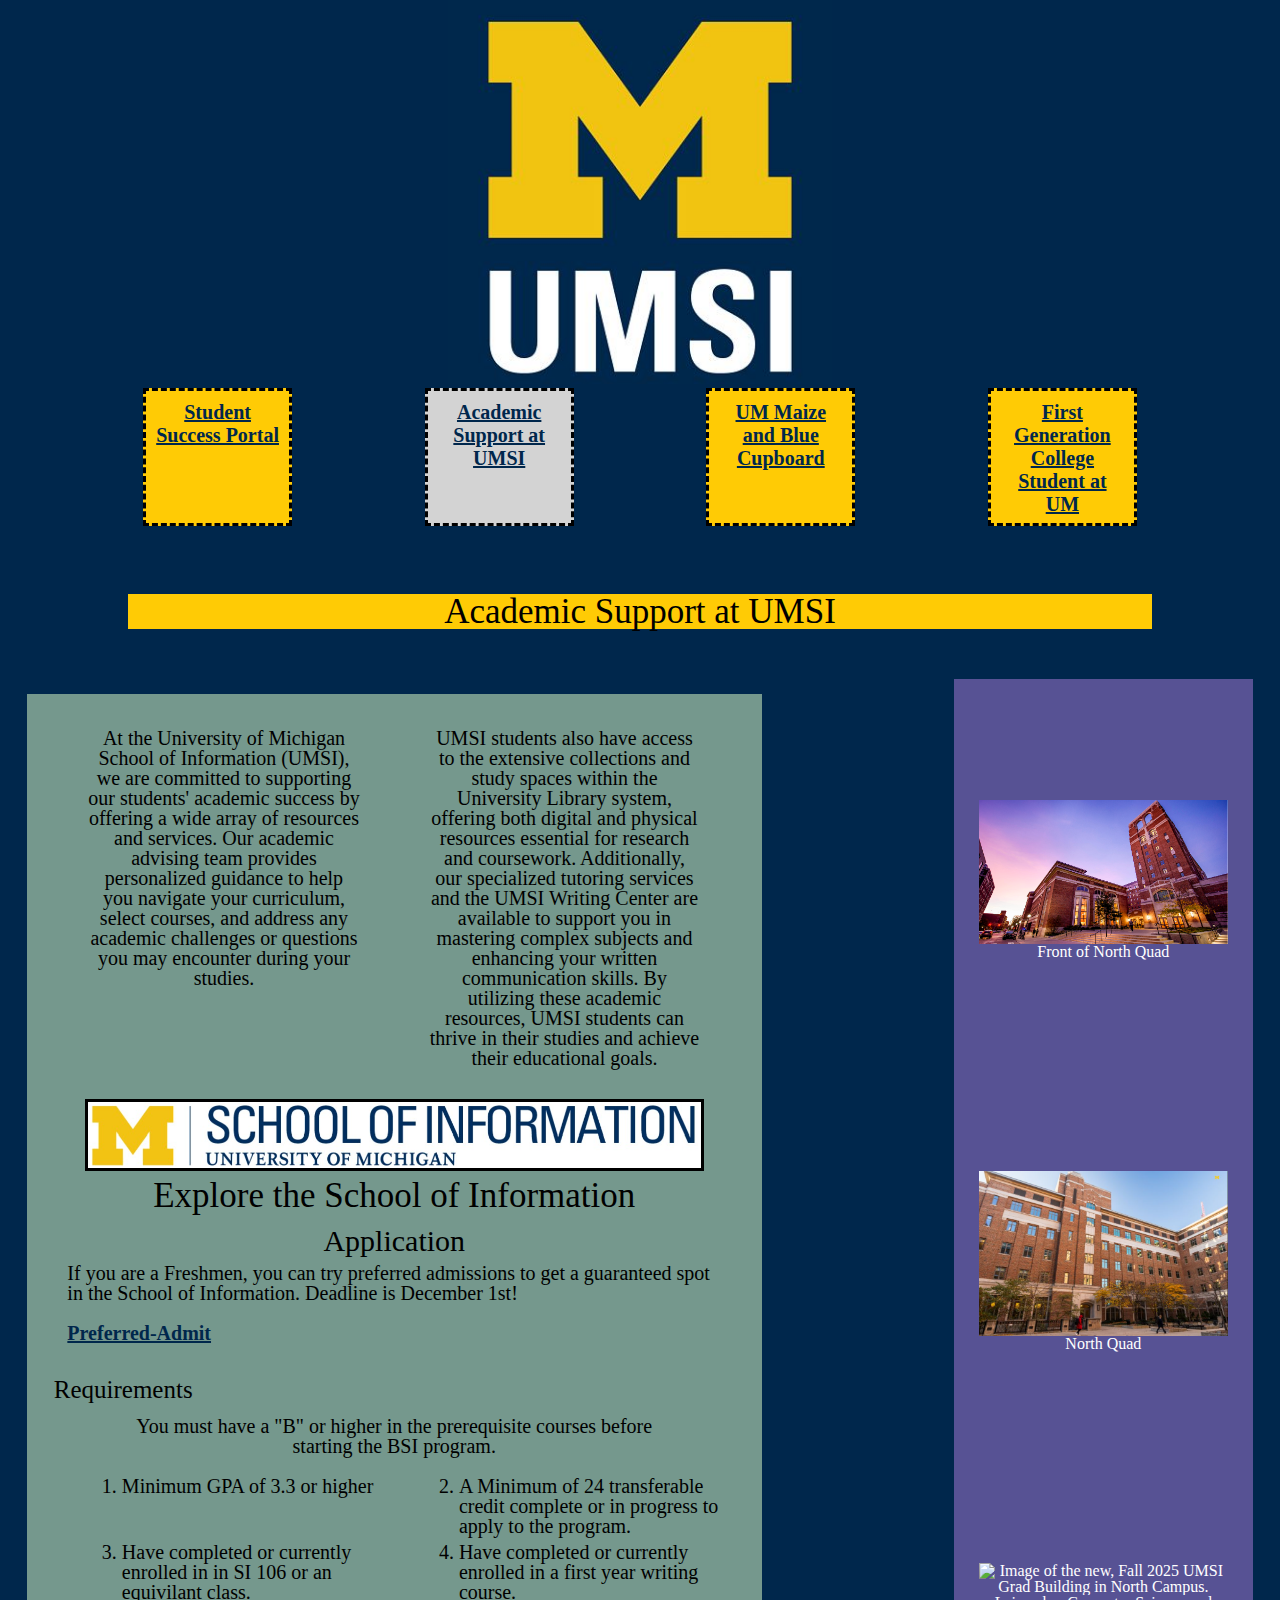
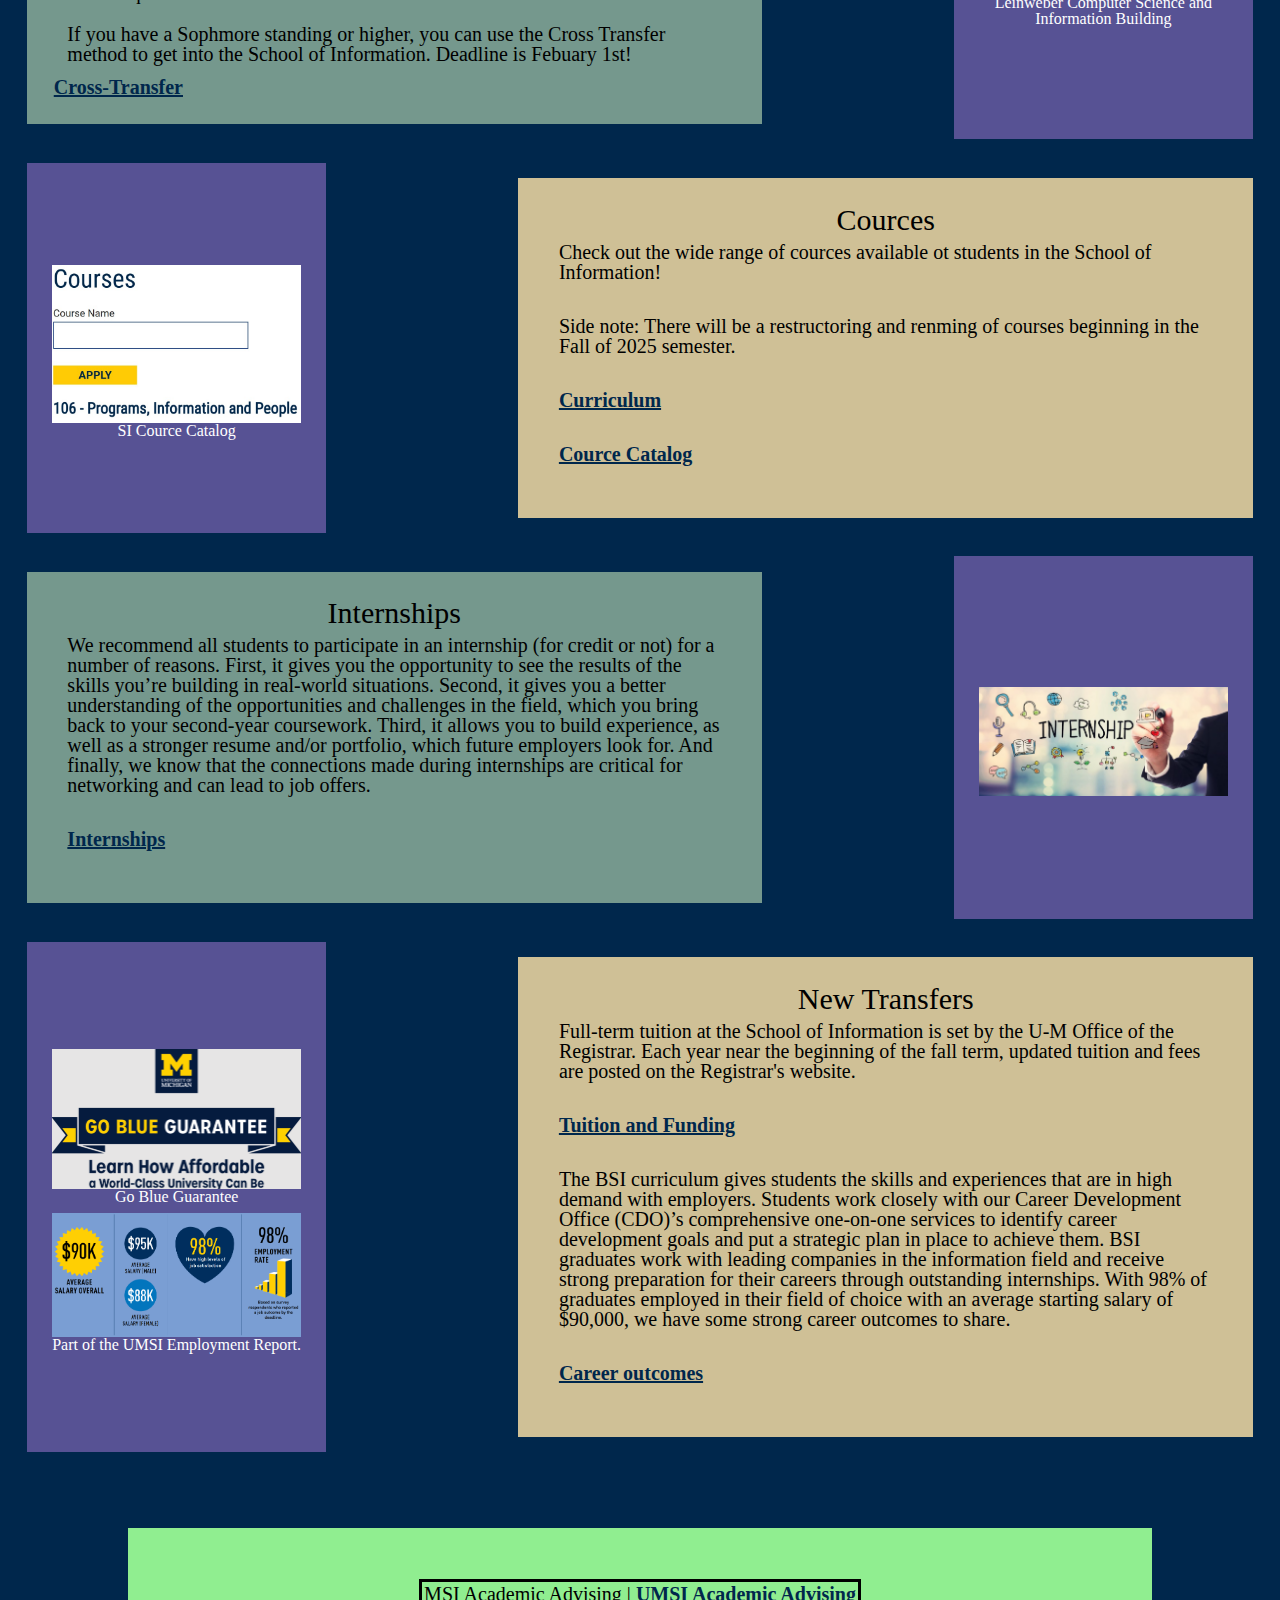
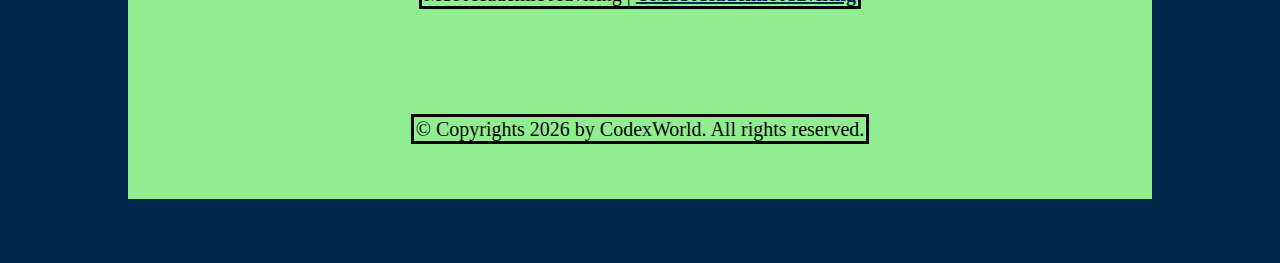
==== academic_support_at_umsi.html @ 4effefdc "Add files via upload" ====
<!DOCTYPE html>
<html lang="en">
<head>
    <meta charset="UTF-8">
    <meta name="viewport" content="width=device-width, initial-scale=1.0">
    <link rel="stylesheet" type="text/css" href="css/html5reset.css">
    <link rel="stylesheet" type="text/css" href="css/style.css">
    <title>Page 1</title>
</head>
<body>

    <header>
            <div><a class="skip" href = "#main">Skip to Main Content</a></div>
            <img src="images_Student_Success_Portal/UMSI_signature_vertical_informal_solidblue.jpg" alt="UMSI Logo">
        <nav>
            <ul>
                <li><a href = "student_success_portal.html">Student Success Portal</a></li>
                <li class="on_page"><a href = "academic_support_at_umsi.html">Academic Support at UMSI</a></li>
                <li><a href = "um_maize_and_blue_cupboard.html">UM Maize and Blue Cupboard</a></li>
                <li><a href = "first_generation_college_student_at_um.html">First Generation College Student at UM</a></li>
            </ul>
        </nav>
        <h1>Academic Support at UMSI</h1>

    </header>
    <main id="main">
        <section class="div_page_1">
            <div>
                <p>At the University of Michigan School of Information (UMSI), we are committed to supporting our students' academic success by offering a wide array of resources and services. Our academic advising team provides personalized guidance to help you navigate your curriculum, select courses, and address any academic challenges or questions you may encounter during your studies.</p>
                <p>UMSI students also have access to the extensive collections and study spaces within the University Library system, offering both digital and physical resources essential for research and coursework. Additionally, our specialized tutoring services and the UMSI Writing Center are available to support you in mastering complex subjects and enhancing your written communication skills. By utilizing these academic resources, UMSI students can thrive in their studies and achieve their educational goals. </p>
            </div>
            
            <!-- Jackie Wolf -->
    
            <div>
                <img src="images_Academic_Support_at_UMSI/SI_Logo.jpg" alt="Logo of the School of Information">
                <h1>Explore the School of Information</h1>
                <h2>Application</h2>
                <p>If you are a Freshmen, you can try preferred admissions to get a guaranteed spot in the School of Information. Deadline is December 1st!</p>
                <p><a href = "https://www.si.umich.edu/programs/bachelor-science-information/how-do-i-apply/preferred-admissions">Preferred-Admit</a></p>
                <div class = req_list>
                    <h3>Requirements</h3>
                    <p>You must have a "B" or higher in the prerequisite courses before starting the BSI program.</p>
                    <ol>
                        <li>Minimum GPA of 3.3 or higher</li>
                        <li>A Minimum of 24 transferable credit complete or in progress to apply to the program.</li>
                        <li>Have completed or currently enrolled in in SI 106 or an equivilant class.</li>
                        <li>Have completed or currently enrolled in a first year writing course.</li>
                    </ol>
                </div>

                <p>If you have a Sophmore standing or higher, you can use the Cross Transfer method to get into the School of Information. Deadline is Febuary 1st!</p>
                <a href = "https://www.si.umich.edu/programs/bachelor-science-information/how-do-i-apply/new-transfer-students-bsi">Cross-Transfer</a>
            </div>
        </section>

        <div class = "images">
            <figure>
                <img src="images_Academic_Support_at_UMSI/North_Quad_Outside.png" alt="Image of North Quad from the outside">
                <figcaption>Front of North Quad</figcaption>
            </figure>
            <figure>
                <img src="images_Academic_Support_at_UMSI/North_Quad.png" alt="Image in the center of North Quad.">
                <figcaption>North Quad</figcaption>
            </figure>
            <figure>
                <img src="images_Academic_Support_at_UMSI/North_Campus_Building.png" alt="Image of the new, Fall 2025 UMSI Grad Building in North Campus.">
                <figcaption>Leinweber Computer Science and Information Building</figcaption>
            </figure>
        </div>

        <div class = "images">
            <figure>
                <img src="images_Academic_Support_at_UMSI/SI_Courses.jpg" alt="The SI Cource Catalog">
                <figcaption>SI Cource Catalog</figcaption>
            </figure>
        </div>

        <section>
            <div>
                <h2>Cources</h2>
                <p>Check out the wide range of cources available ot students in the School of Information!</p>
                <p>Side note: There will be a restructoring and renming of courses beginning in the Fall of 2025 semester.</p>
                <p><a href = "https://www.si.umich.edu/programs/bachelor-science-information/curriculum">Curriculum</a></p>
                <p><a href = "https://www.si.umich.edu/programs/courses">Cource Catalog</a></p>
            </div>
        </section>

        <section>
            <div>
                <h2>Internships</h2>
                <p>We recommend all students to participate in an internship (for credit or not) for a number of reasons. First, it gives you the opportunity to see the results of the skills you’re building in real-world situations. Second, it gives you a better understanding of the opportunities and challenges in the field, which you bring back to your second-year coursework. Third, it allows you to build experience, as well as a stronger resume and/or portfolio, which future employers look for. And finally, we know that the connections made during internships are critical for networking and can lead to job offers.</p>
                <p><a href = "https://www.si.umich.edu/programs/bachelor-science-information/bsi-internship-courses">Internships</a></p>
            </div>
        </section>

        <div class = "images">
            <figure>
                <img src="images_Academic_Support_at_UMSI/Internship.png" alt="Guy in suit writing internship with images related to an office environment around it.">
            </figure>
        </div>

        <div class = "images">
            <figure>
                <img src="images_Academic_Support_at_UMSI/Blue_Guarantee.png" alt="Logo of Go Blue Guarantee.">
                <figcaption>Go Blue Guarantee</figcaption>
            </figure>
            <figure>
                <img src="images_Academic_Support_at_UMSI/Employment_Report.png" alt="Part of the UMSI Employment Report: Average Salary for Male, Female, and Overall. Job satisfaction and Employment Rate">
                <figcaption>Part of the UMSI Employment Report.</figcaption>
            </figure>
        </div>

        <section>
            <div>
                <h2>New Transfers</h2>
                <p>Full-term tuition at the School of Information is set by the U-M Office of the Registrar. Each year near the beginning of the fall term, updated tuition and fees are posted on the Registrar's website.</p>
                <p><a href = "https://www.si.umich.edu/programs/bachelor-science-information/tuition-and-funding">Tuition and Funding</a></p>
                <p>The BSI curriculum gives students the skills and experiences that are in high demand with employers. Students work closely with our Career Development Office (CDO)’s comprehensive one-on-one services to identify career development goals and put a strategic plan in place to achieve them. BSI graduates work with leading companies in the information field and receive strong preparation for their careers through outstanding internships. With 98% of graduates employed in their field of choice with an average starting salary of $90,000, we have some strong career outcomes to share.</p>
                <p><a href = "https://www.si.umich.edu/programs/bachelor-science-information/career-outcomes">Career outcomes</a></p>
            </div>
        </section>

    </main>
    <footer>
        <p>MSI Academic Advising | <a href="https://sites.google.com/umich.edu/msiacademicadvising/student-support-resources">UMSI Academic Advising </a></p>
        <p>© Copyrights <span id="year"></span> by CodexWorld. All rights reserved.</p>
    </footer>
</body>
<script>
    document.getElementById("year").innerHTML = new Date().getFullYear();
</script>

</html>
---- css/style.css ----
* {
    margin-bottom: 5%;
    font-family: 'IBM Plex Sans';
    font-weight: 400;
    src: url('//unpkg.com/@ibm/plex/IBM-Plex-Sans/fonts/complete/woff2/IBMPlexSans-Regular.woff2') format('woff2');
}

body {
    background-color: #00274C;
}

header h1{
    margin: 0% 10%;
    background-color: #FFCB05;
}

.skip {
    position: absolute;
    padding: 1%;
    top: -60px;
    background-color: #FFCB05;
}

.skip:focus {
    top: 100px;
}

a {
    color: #00274C;
    font-weight: bold;
    font-size: 20px;
}

a:visited {
    color: #702082;
}

h1 {
    text-align: center;
    font-size: 35px;
}

h2 {
    text-align: center;
    font-size: 30px;
}

h3{
    font-size: 25px;
    margin-top: 10%;
}

p {
    font-size: 20px;
    margin: 5%;
    padding: 5%;
    overflow: auto;
}

li {
    font-size: 20px;
}

img {
    display: block;
    margin-left: auto;
    margin-right: auto;
}

section {
    margin: 10%;
    padding: 5%;
}

article {
    display: grid;
    grid-template-columns: 1fr 1fr;
    text-align: center;
    column-gap: 5%;
}

.div_page_1 p:nth-child(-n + 2){
    text-align: center;
    margin-left: auto;
    margin-right: auto;
    width: 80%;
    margin-bottom: 10%;
}

.div_page_1 a{
    margin-right: auto;
    margin-left: auto;
}

.div_page_2{
    display: grid;
    grid-template-columns: 1fr 1fr;
}

.div_page_2 p{
    grid-column: 1 / span 2;
}

.three_grid ol {
    display: grid;
    grid-template-columns: 1fr 1fr;
    column-gap: 10%;
    row-gap: 2%;
}

.section_page_3 h2, a{
    grid-column: 1 / span 2;
}

.section_page_3 img {
    grid-column: 1 / span 2;
}

.mental_health p {
    grid-column: 1 / span 2;
}

.physical_health p {
    grid-column: 1 / span 2;
}

.req_list ol{
    display: grid;
    grid-template-columns: 1fr 1fr;
    column-gap: 10%;
    row-gap: 5%;
    margin-top: 5%;
    margin-bottom: 10%;
}

.on_page {
    background-color: lightgray;
}

section img {
    border: solid 3px black;
}

section h2 {
    grid-column: 1 / span 2;
}

header img {
    width: 30%;
}

header ul {
    display: grid;
    grid-template-columns: 1fr 1fr 1fr 1fr;
    column-gap: 10%;
}

header li {
    border: dashed 3px black;
    margin: 5% auto;
    padding: 5%;
    text-align: center;
    font-size: 23px;
    width: 70%;
    background-color: #FFCB05;
}

section:nth-child(even){
    background-color: #CFC096;
}

section:nth-child(odd){
    background-color: #75988d;
}

section ul{
    display: grid;
    grid-template-columns: 1fr 1fr;
    margin: 0 0 0 10%;
    column-gap: 10%;
    padding: 2%;
    row-gap: 1%;
}

section ol {
    margin: 0 0 0 10%;
}

section > p{
    text-align: center;
}

main img {
    width: 50%;
}

footer {
    background-color: lightgreen;
    margin: 12%;
}

footer p {
    display: inline-block;
    margin: 12%;
    font-size: 20px;
    border: 3px solid;
    padding: 2px;
}

article h3 {
    grid-column: 1 / span 2;
    margin: 5% 0 0 0;
}

article img {
    width: 100%;
}

.error{
    background-color: #CFC096;
    border: solid #575294 5px;
    display: flex;
    flex-direction: column;
    text-align: center;
    margin: 3%;
    padding: 3%;
}

.error p{
    font-size: 60px;
    font-weight: 900;  
    font-family: Helvetica, Arial, sans-serif;   
    padding: 2%;
} 

.images {
    display: none;
}

@media (min-width:1001px) {
    
    @keyframes leftSide {
        0% {
          left: 0;
          transform: translateX(-100%)
        }
        100% {
          left: 0%;
          transform: translateX(0%)
        }
    }

    @keyframes rightSide {
        0% {
          right: 0;
          transform: translateX(100%)
        }
        100% {
          right: 0%;
          transform: translateX(0%)
        }
    }

    header ul {
        margin: 0 10%;
        justify-items: center;
    }

    ul li {
        margin: 2%;
    }

    section ol {
        display: grid;
        grid-template-columns: 1fr 1fr;
    }

    h3 {
        margin-top: 3%;
    }

    p {
        margin: 0% 0% 0% 0%;
        padding: 1% 2% 4% 2%;
    }

    section {
        margin: 5% 10%;
    }

    section ul {
        margin: 0 0 0 5%;
    }

    header h1 {
        margin: 5% 10%;
        margin-bottom: 3%;
    }

    article h3 {
        margin-top: 0%;
    }

    footer {
        margin: 5% 10%;
        padding: 0;
        justify-content: right;
    }

    footer p {
        margin: 5% 10%;
    }

    main {
        display: grid;
        grid-template-columns: 10% 20% 40% 20% 10%;
        margin-bottom: 0%;
    }

    main section:nth-child(odd){
        animation-name: leftSide;
        animation-duration: 2s;
        grid-column: 1 / span 3;
        margin: 3% 15% 3% 3%;
        padding: 3%;
    }

    main section:nth-child(even){
        animation-name: rightSide;
        animation-duration: 2s;
        grid-column: 3 / span 3;
        margin: 3% 3% 3% 15%;
        padding: 3%;
    }

    main div.images:nth-child(odd) {
        animation-name: leftSide;
        animation-duration: 2s;
        display: inline-block;
        grid-column: 1 / span 2;
        margin: 3% 15% 3% 7%;
        padding: 3%;
        background-color: #575294;
        color: white;
        text-align: center;
        align-content: space-around;
    }

    main div:nth-child(odd) img{
        animation-name: leftSide;
        animation-duration: 2s;
        margin-top: 3%;
        width: 90%;
    }

    main div.images:nth-child(even) {
        display: grid;
        animation-name: rightSide;
        animation-duration: 2s;
        grid-column: 4 / span 2;
        margin: 3% 7% 3% 15%;
        padding: 3%;
        background-color: #575294;
        color: white;
        text-align: center;
        align-content: space-around;
    }

    main div:nth-child(even) img{
        margin-top: 3%;
        animation-name: rightSide;
        animation-duration: 2s;
        width: 90%;
    }

    .mental_health p {
        margin: 1% 2% 2% 2%;
        padding: 0% 2% 2% 2%;
    }

    .skip:focus {
        top: 50px;
    }

    .div_page_1 p:nth-child(-n + 2) {
        margin-top: 1%;
        margin-bottom: 1%;
    }

    .div_page_1 p {
        padding-bottom: 2%;
    }

    .div_page_1 h1 {
        margin-top: 1%;
    }

    .div_page_1 h2 {
        margin-top: 2%;
    }

    .div_page_1 div:first-child{
        display: grid;
        grid-template-columns: 1fr 1fr;
        margin-bottom: 3%;
    }

    .div_page_2 li{
        margin: 0 15% 0 0;
    }

    .req_list ol {
        margin-top: 0%;
        margin-bottom: 3%;
    }

    footer {
        text-align: center;
    }

    footer p{
        margin: 5%;
    }
}

@media (prefers-reduced-motion) {
    main section:nth-child(odd){
        animation-duration: 0s;
    }

    main section:nth-child(even){
        animation-duration: 0s;
    }

    main div.images:nth-child(odd) {
        animation-duration: 0s;
    }

    main div:nth-child(odd) img{
        animation-duration: 0s;
    }

    main div.images:nth-child(even) {
        animation-duration: 0s;
    }

    main div:nth-child(even) img{
        animation-duration: 0s;
    }
}
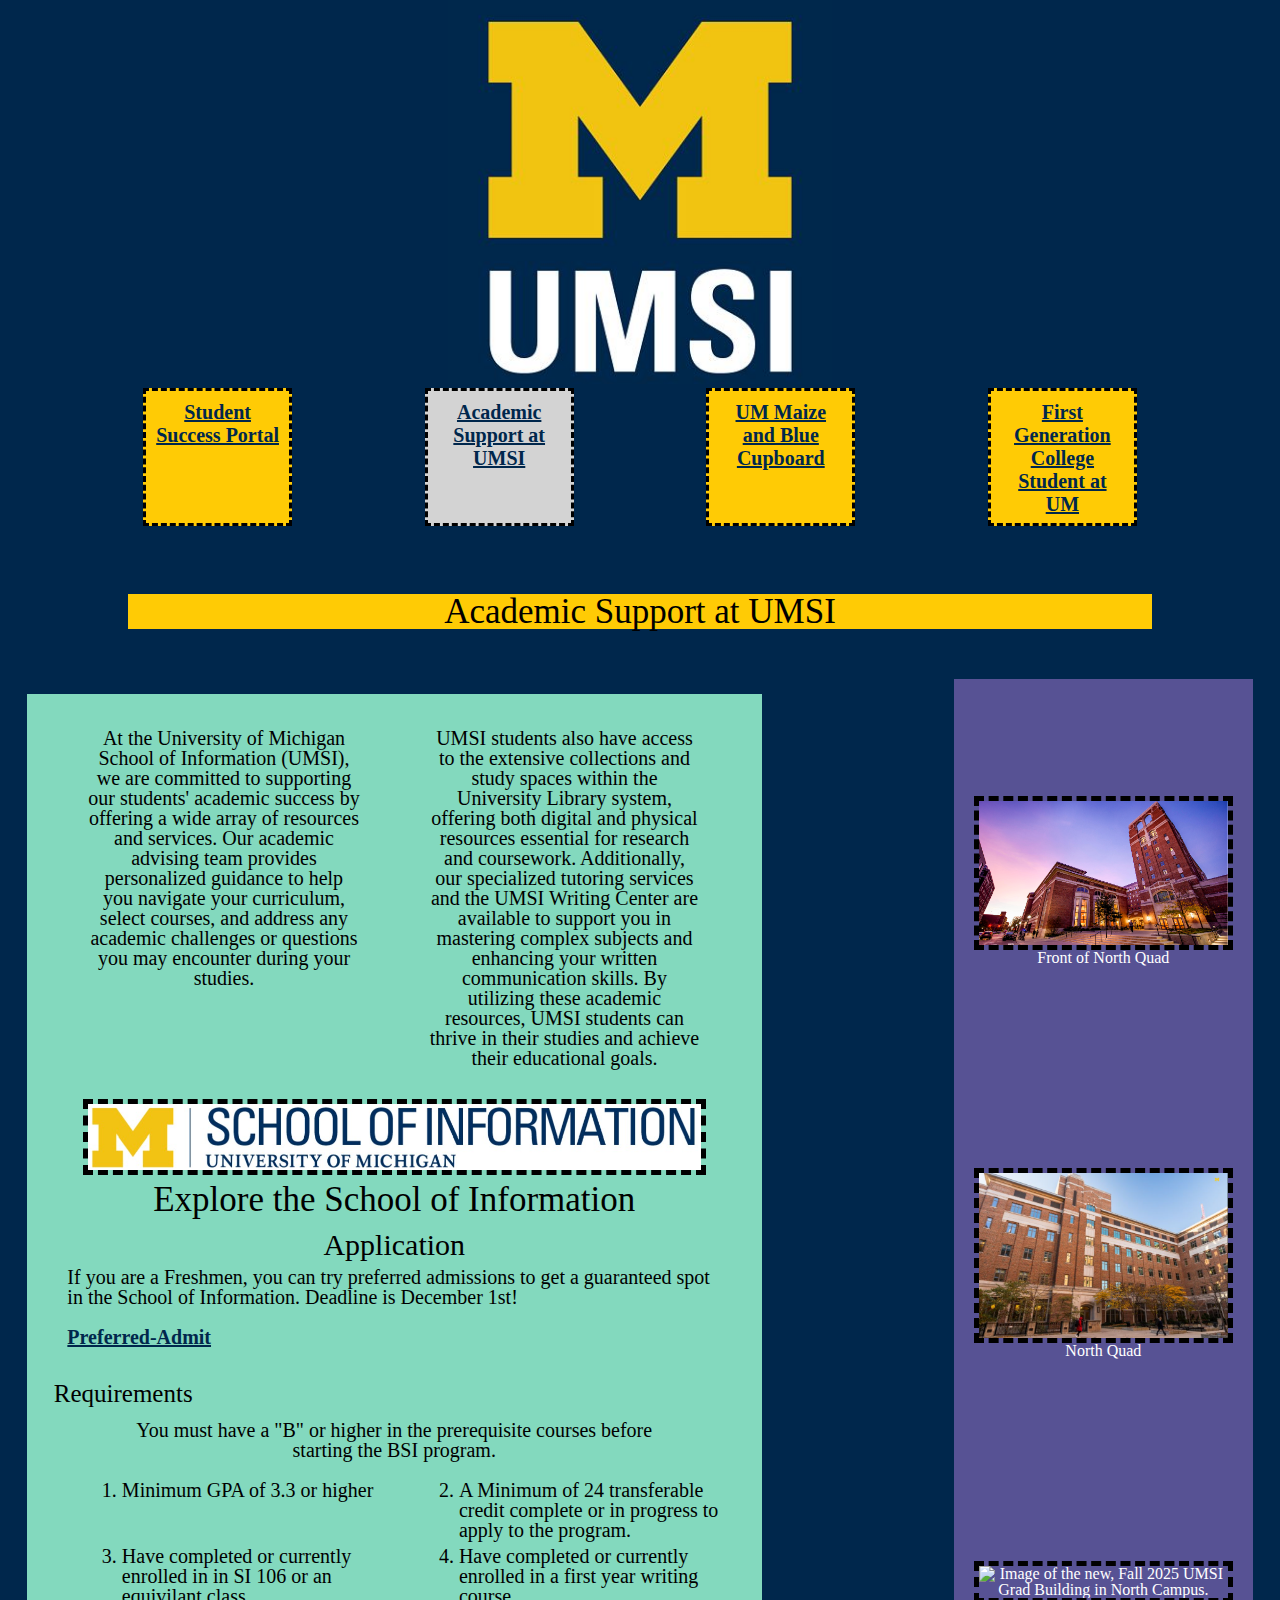
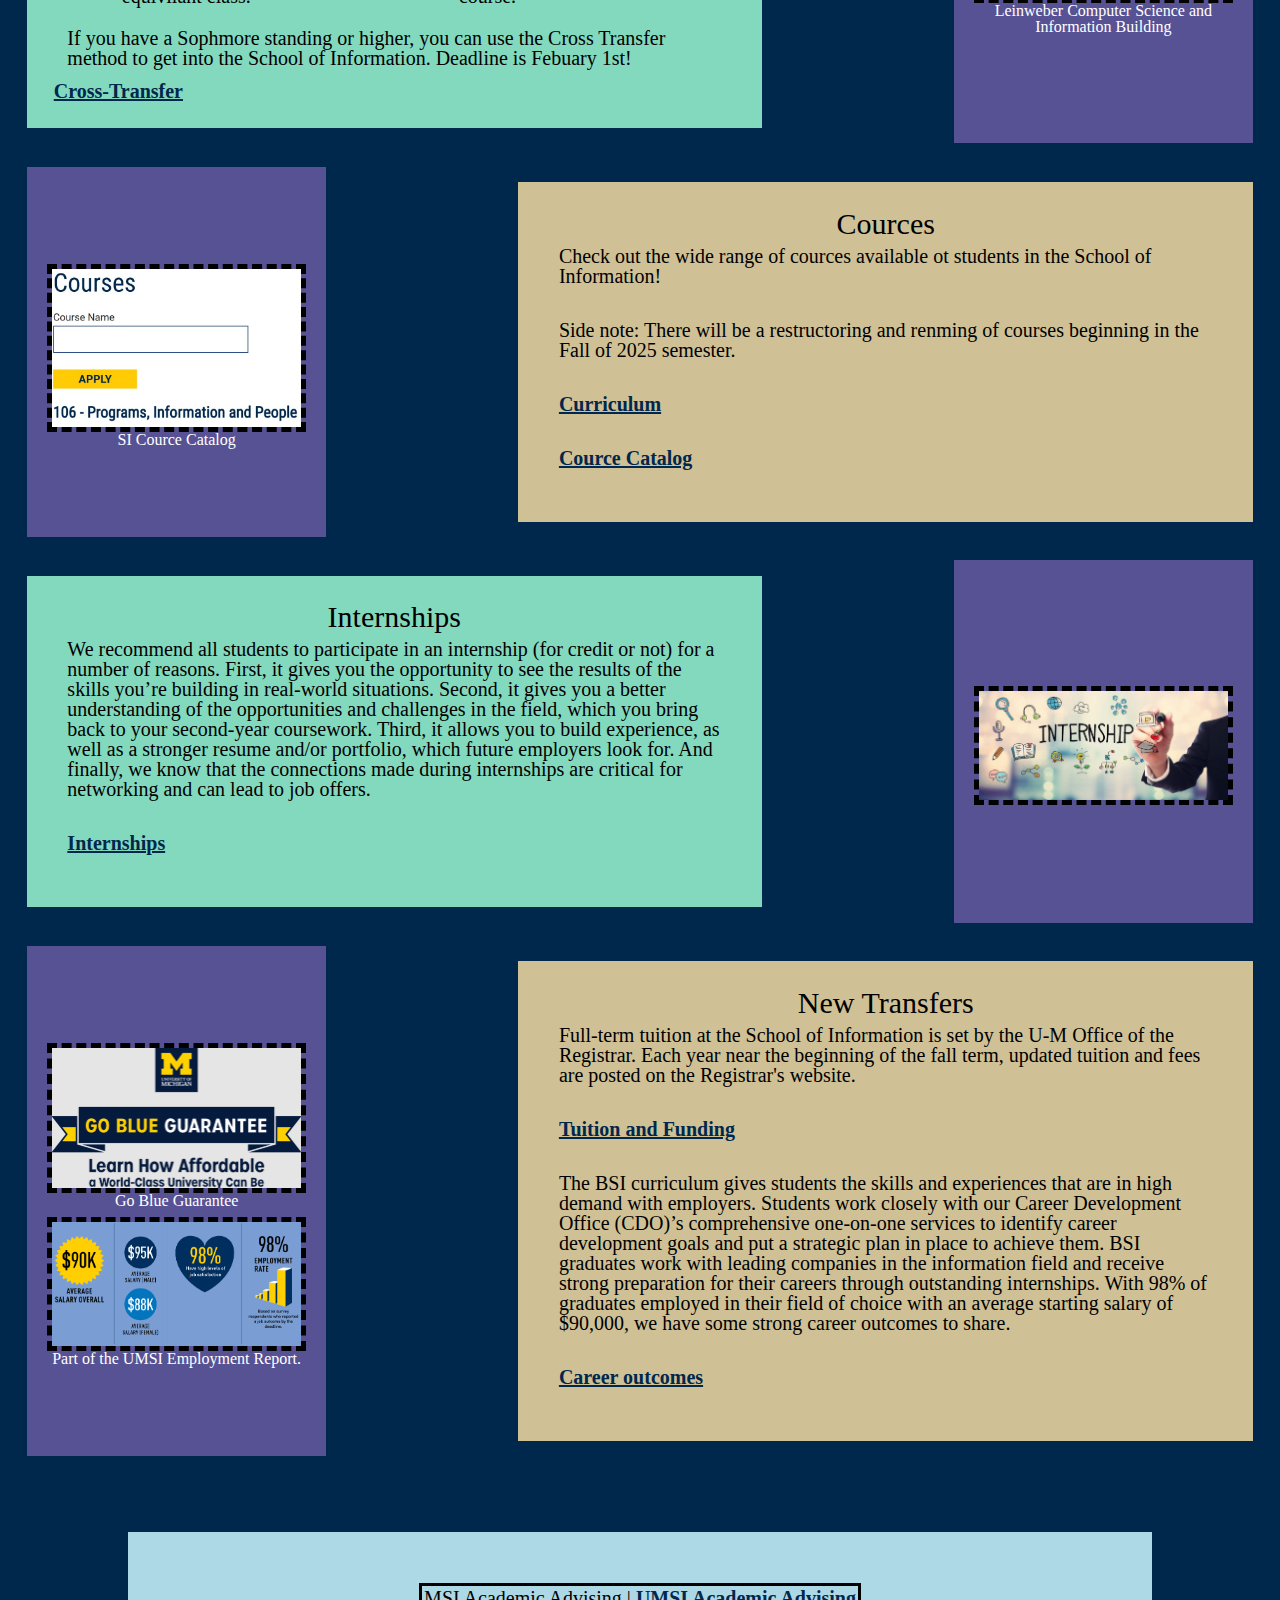
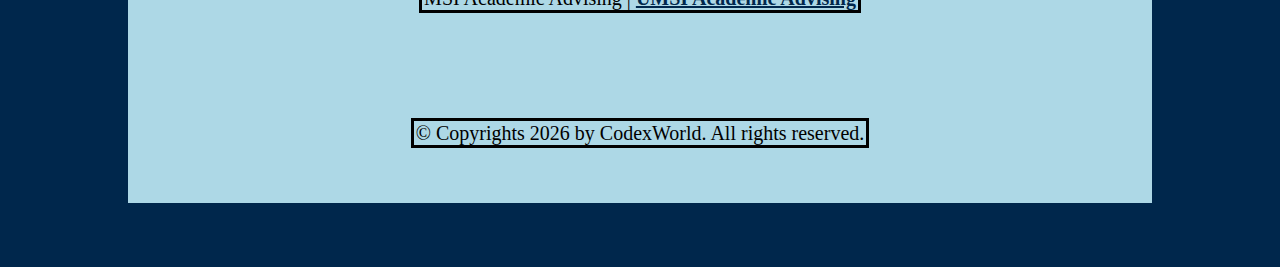
==== commit 2dd5536c: "Add files via upload" ====
--- a/academic_support_at_umsi.html
+++ b/academic_support_at_umsi.html
@@ -14,7 +14,7 @@
             <img src="images_Student_Success_Portal/UMSI_signature_vertical_informal_solidblue.jpg" alt="UMSI Logo">
         <nav>
             <ul>
-                <li><a href = "student_success_portal.html">Student Success Portal</a></li>
+                <li><a href = "index.html">Student Success Portal</a></li>
                 <li class="on_page"><a href = "academic_support_at_umsi.html">Academic Support at UMSI</a></li>
                 <li><a href = "um_maize_and_blue_cupboard.html">UM Maize and Blue Cupboard</a></li>
                 <li><a href = "first_generation_college_student_at_um.html">First Generation College Student at UM</a></li>
--- a/css/style.css
+++ b/css/style.css
@@ -170,7 +170,7 @@
 }
 
 section:nth-child(odd){
-    background-color: #75988d;
+    background-color: #83d9be;
 }
 
 section ul{
@@ -195,7 +195,7 @@
 }
 
 footer {
-    background-color: lightgreen;
+    background-color: lightblue;
     margin: 12%;
 }
 
@@ -226,8 +226,15 @@
     padding: 3%;
 }
 
+.error h1 {
+    font-size: 50px;
+    font-weight: 900;  
+    font-family: Helvetica, Arial, sans-serif;   
+    padding: 2%;
+}
+
 .error p{
-    font-size: 60px;
+    font-size: 50px;
     font-weight: 900;  
     font-family: Helvetica, Arial, sans-serif;   
     padding: 2%;
@@ -241,22 +248,18 @@
     
     @keyframes leftSide {
         0% {
-          left: 0;
           transform: translateX(-100%)
         }
         100% {
-          left: 0%;
           transform: translateX(0%)
         }
     }
 
     @keyframes rightSide {
         0% {
-          right: 0;
           transform: translateX(100%)
         }
         100% {
-          right: 0%;
           transform: translateX(0%)
         }
     }
@@ -351,6 +354,7 @@
         animation-duration: 2s;
         margin-top: 3%;
         width: 90%;
+        border: dashed 5px black;
     }
 
     main div.images:nth-child(even) {
@@ -371,6 +375,7 @@
         animation-name: rightSide;
         animation-duration: 2s;
         width: 90%;
+        border: dashed 5px black;
     }
 
     .mental_health p {
